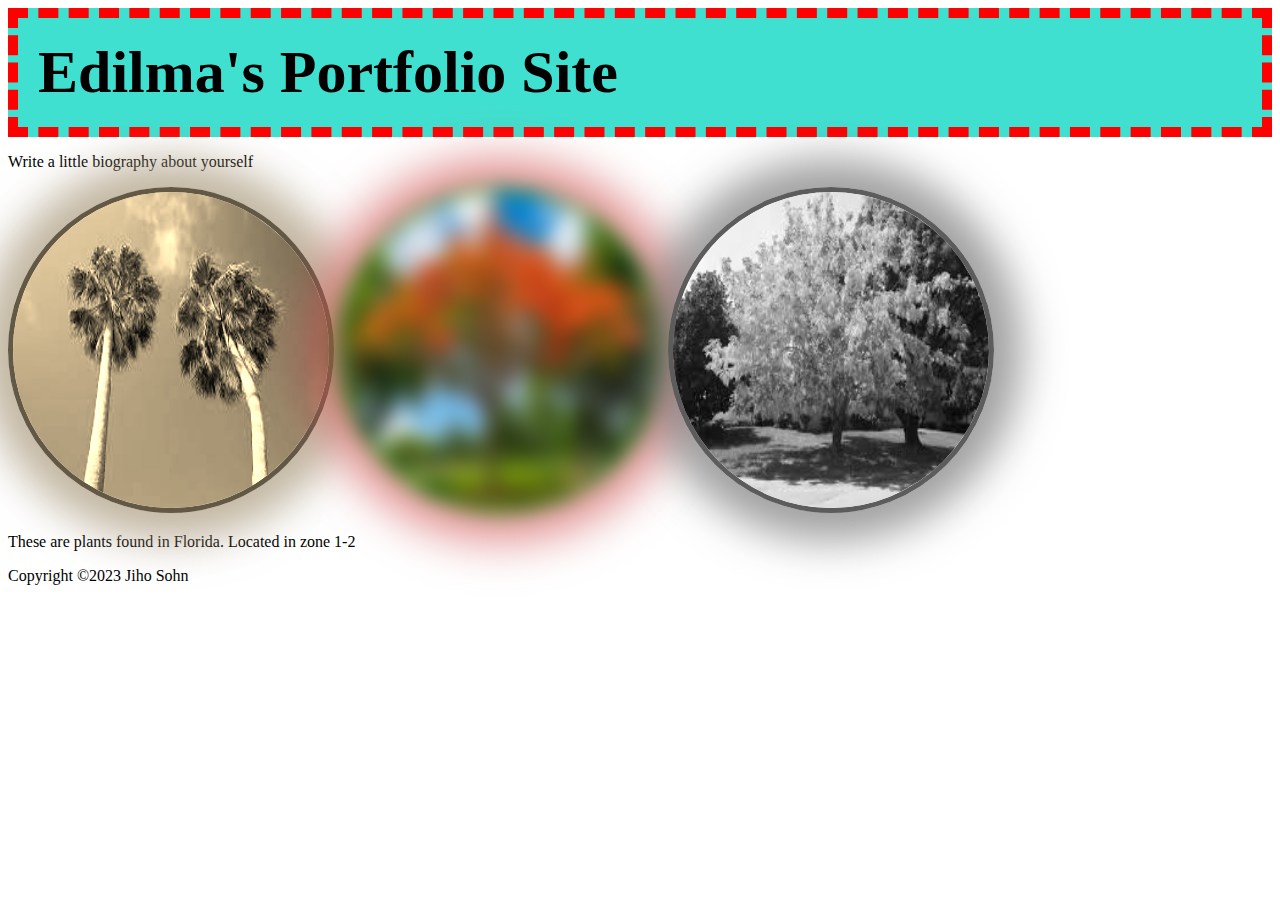
==== index.html @ 90d5a679 "working with css" ====
<!DOCTYPE html>
<html lang="en">
<head>
    <meta charset="UTF-8">
    <meta http-equiv="X-UA-Compatible" content="IE=edge">
    <meta name="viewport" content="width=device-width, initial-scale=1.0">
    <title>Edilma's Portfolio Site</title>
    <style>
        h1{
            border: 10px dashed red;
            font-size: 60px;
            background-color: turquoise;
            margin: 0px;
            padding: 20px;
        }
        /* a:hover{
            transform: scale(1.1);
            transition: 1.1s;
            display: block;
        } */
        img{
            width: 25%;
            border: 5px solid green;
            box-shadow: 0px 0px 41px 28px rgba(209,84,84,0.66);
            -webkit-box-shadow: 0px 0px 41px 28px rgba(209,84,84,0.66);
            -moz-box-shadow: 0px 0px 41px 28px rgba(209,84,84,0.66);
            aspect-ratio: 1/1;
            border-radius: 50%;
        }
        img.image1{
            filter: sepia();
        }
        img.image2{
            filter: blur(10px);
        }
        img.image3{
            /* filter: invert(100); */
            filter: grayscale(1);

        }
    </style>
</head>
<body>
<header>
    <h1> Edilma's Portfolio Site</h1>
</header>
<nav>

</nav>
<section>
    <p> Write a little biography about yourself</p>
</section>
<section>
    <a href="about.html "><img 
        src="/images/download-1.jpg" 
        class="image1"
         alt = "palm trees"/></a>
   <a href="portfolio.html"><img 
    src="/images/download.jpg" 
    class="image2"
    alt="Florida Red Tree"/></a>
    <a href="contact.html"><img 
        src="/images/images.jpg" 
        class="image3"
        alt ="Yellow florida tree"/></a>
</section>
<section>
    <p>These are plants found in Florida.  Located in zone 1-2</p>
</section>
<footer>Copyright ©2023 Jiho Sohn</footer>
</body>
</html>
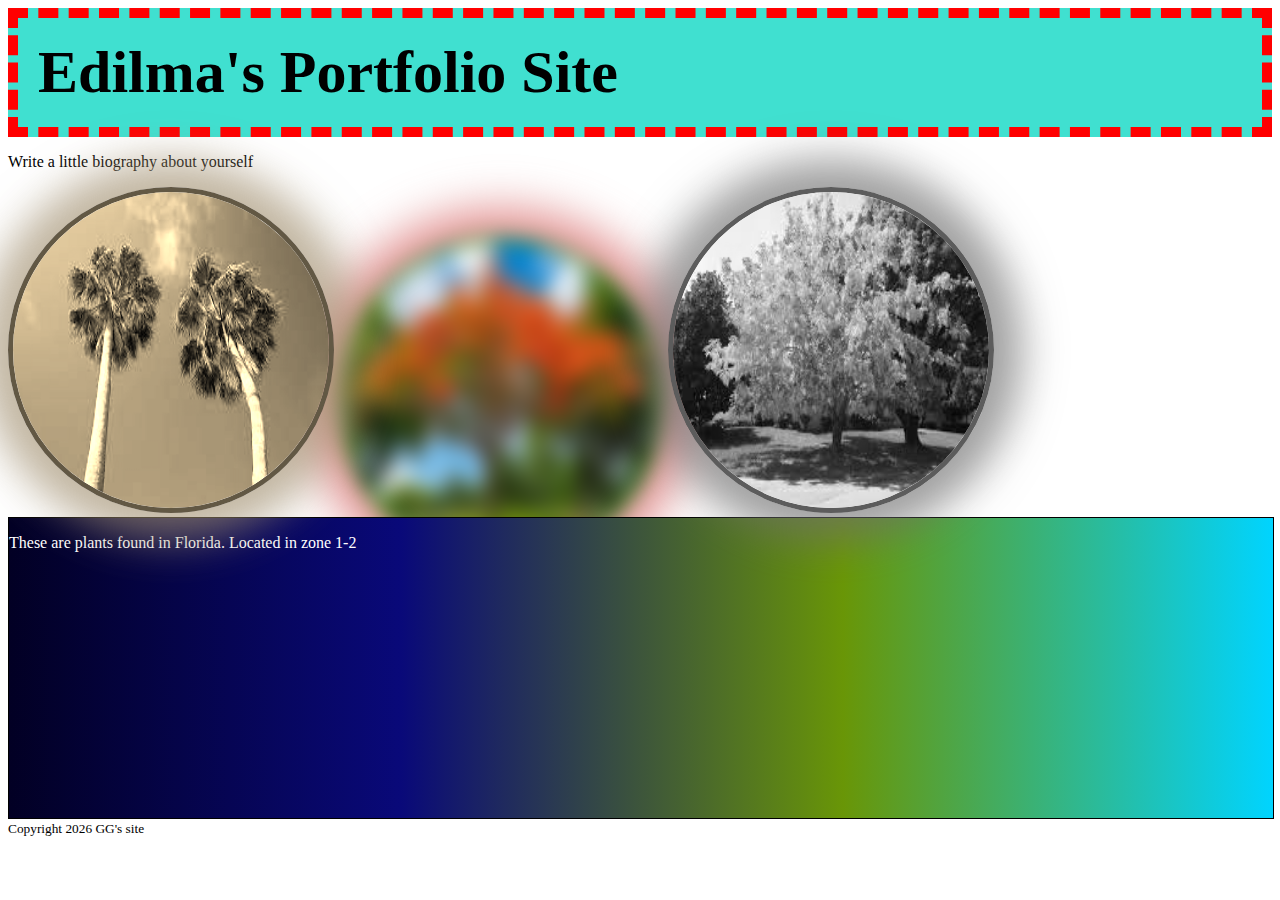
==== commit 8befbc03: "css z-index" ====
--- a/index.html
+++ b/index.html
@@ -31,12 +31,27 @@
             filter: sepia();
         }
         img.image2{
+            position: relative;
+            top: 50px;
             filter: blur(10px);
+            z-index: -10;
         }
         img.image3{
             /* filter: invert(100); */
             filter: grayscale(1);
 
+        }
+        #info{
+            width: 100%;
+            border: 1px solid ;
+            margin: 0%;
+            padding: 0;
+            height: 300px;
+            background: rgb(110, 14, 86);
+            background: linear-gradient(90deg, rgba(2,0,36,1) 0%, rgba(9,9,121,1) 31%, rgba(105,150,7,1) 66%, rgba(0,212,255,1) 100%);
+        }
+        #info p{
+            color: white;
         }
     </style>
 </head>
@@ -64,9 +79,10 @@
         class="image3"
         alt ="Yellow florida tree"/></a>
 </section>
-<section>
+<section id="info">
     <p>These are plants found in Florida.  Located in zone 1-2</p>
 </section>
-<footer>Copyright ©2023 Jiho Sohn</footer>
+<footer><small>Copyright <script> document.write(new Date().getFullYear())</script>  GG's site</small></footer>
+
 </body>
 </html>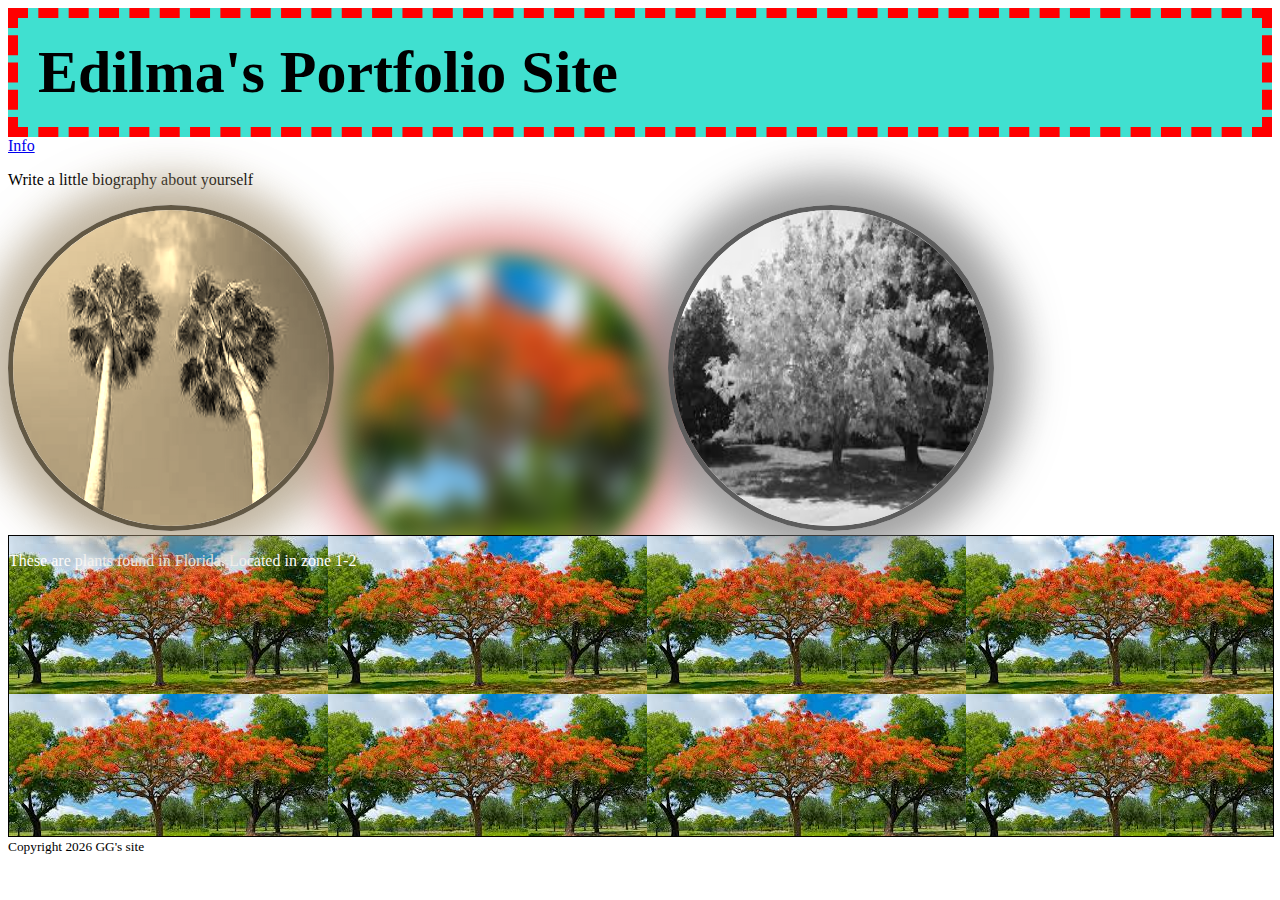
==== commit 4c964dff: "transactions" ====
--- a/index.html
+++ b/index.html
@@ -4,60 +4,14 @@
     <meta charset="UTF-8">
     <meta http-equiv="X-UA-Compatible" content="IE=edge">
     <meta name="viewport" content="width=device-width, initial-scale=1.0">
+    <link rel="stylesheet" href="/main.css">
     <title>Edilma's Portfolio Site</title>
-    <style>
-        h1{
-            border: 10px dashed red;
-            font-size: 60px;
-            background-color: turquoise;
-            margin: 0px;
-            padding: 20px;
-        }
-        /* a:hover{
-            transform: scale(1.1);
-            transition: 1.1s;
-            display: block;
-        } */
-        img{
-            width: 25%;
-            border: 5px solid green;
-            box-shadow: 0px 0px 41px 28px rgba(209,84,84,0.66);
-            -webkit-box-shadow: 0px 0px 41px 28px rgba(209,84,84,0.66);
-            -moz-box-shadow: 0px 0px 41px 28px rgba(209,84,84,0.66);
-            aspect-ratio: 1/1;
-            border-radius: 50%;
-        }
-        img.image1{
-            filter: sepia();
-        }
-        img.image2{
-            position: relative;
-            top: 50px;
-            filter: blur(10px);
-            z-index: -10;
-        }
-        img.image3{
-            /* filter: invert(100); */
-            filter: grayscale(1);
-
-        }
-        #info{
-            width: 100%;
-            border: 1px solid ;
-            margin: 0%;
-            padding: 0;
-            height: 300px;
-            background: rgb(110, 14, 86);
-            background: linear-gradient(90deg, rgba(2,0,36,1) 0%, rgba(9,9,121,1) 31%, rgba(105,150,7,1) 66%, rgba(0,212,255,1) 100%);
-        }
-        #info p{
-            color: white;
-        }
-    </style>
+    
 </head>
 <body>
 <header>
     <h1> Edilma's Portfolio Site</h1>
+    <a href="#info">Info</a>
 </header>
 <nav>
 
--- a/main.css
+++ b/main.css
@@ -0,0 +1,52 @@
+
+        h1{
+            border: 10px dashed red;
+            font-size: 60px;
+            background-color: turquoise;
+            margin: 0px;
+            padding: 20px;
+        }
+        /* a:hover{
+            transform: scale(1.1);
+            transition: 1.1s;
+            display: block;
+        } */
+        img{
+            width: 25%;
+            border: 5px solid green;
+            box-shadow: 0px 0px 41px 28px rgba(209,84,84,0.66);
+            -webkit-box-shadow: 0px 0px 41px 28px rgba(209,84,84,0.66);
+            -moz-box-shadow: 0px 0px 41px 28px rgba(209,84,84,0.66);
+            aspect-ratio: 1/1;
+            border-radius: 50%;
+        }
+        img.image1{
+            filter: sepia();
+        }
+        img.image2{
+            position: relative;
+            top: 50px;
+            filter: blur(10px);
+            z-index: -10;
+        }
+        img.image3{
+            /* filter: invert(100); */
+            filter: grayscale(1);
+
+        }
+        #info{
+            width: 100%;
+            border: 1px solid ;
+            margin: 0%;
+            padding: 0;
+            height: 300px;
+            background: rgb(110, 14, 86);
+            /* We have to put the url reference from the point of view of the index.html, no from main.css */
+            background-image: url(../images/download.jpg);
+            /* background: linear-gradient(90deg, rgba(2,0,36,1) 0%, rgba(9,9,121,1) 31%, rgba(105,150,7,1) 66%, rgba(0,212,255,1) 100%); */
+        }
+        #info p{
+            color: white;
+        }
+
+    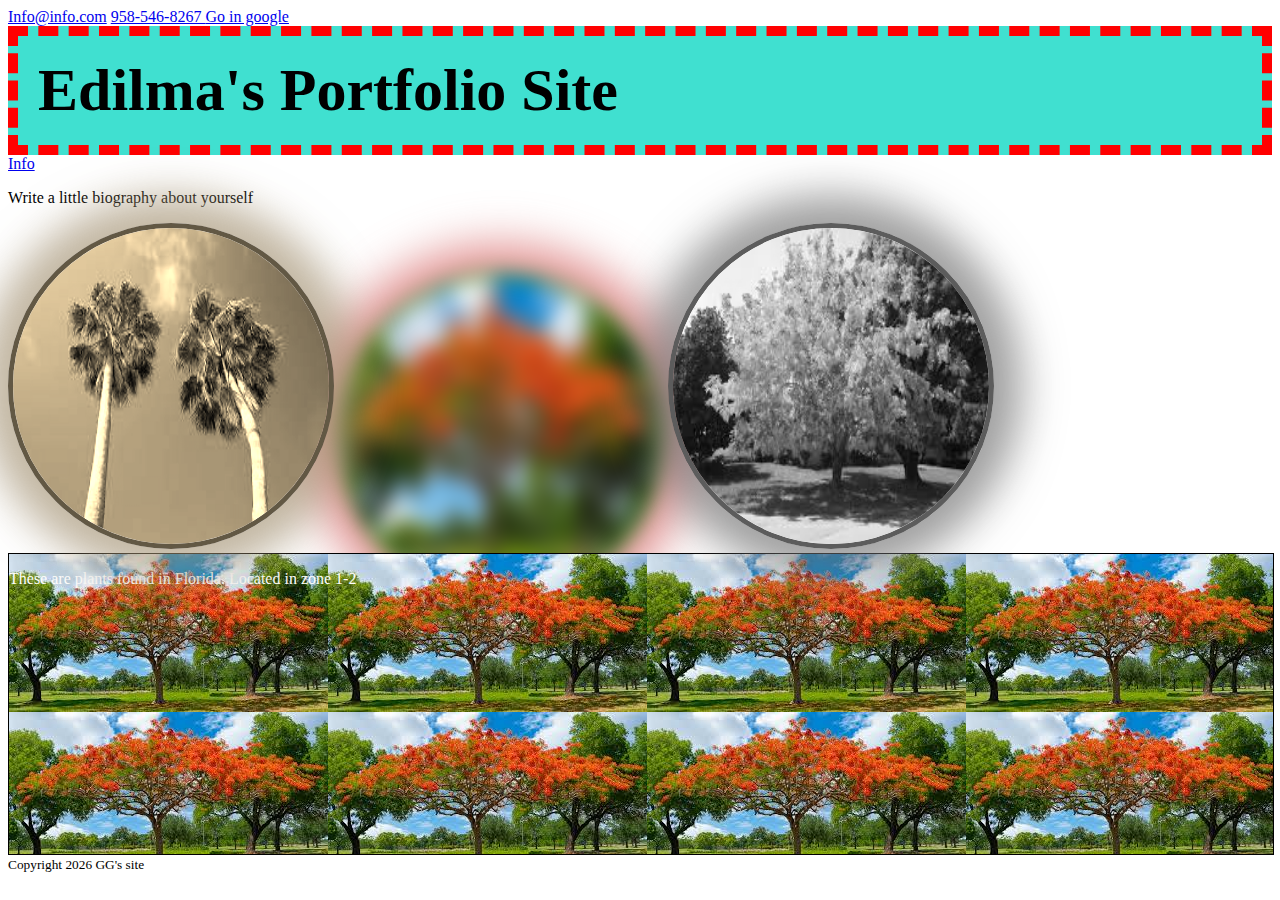
==== commit f4440446: "working with css flex box" ====
--- a/index.html
+++ b/index.html
@@ -10,6 +10,9 @@
 </head>
 <body>
 <header>
+    <a href="mailito:info@info.com">Info@info.com</a>
+    <a href="tel: 959-546-8267">958-546-8267 </a>
+    <a href="https://goo.gl/maps/Q1h1mNQX8UjK8KJ89">Go in google</a>
     <h1> Edilma's Portfolio Site</h1>
     <a href="#info">Info</a>
 </header>
